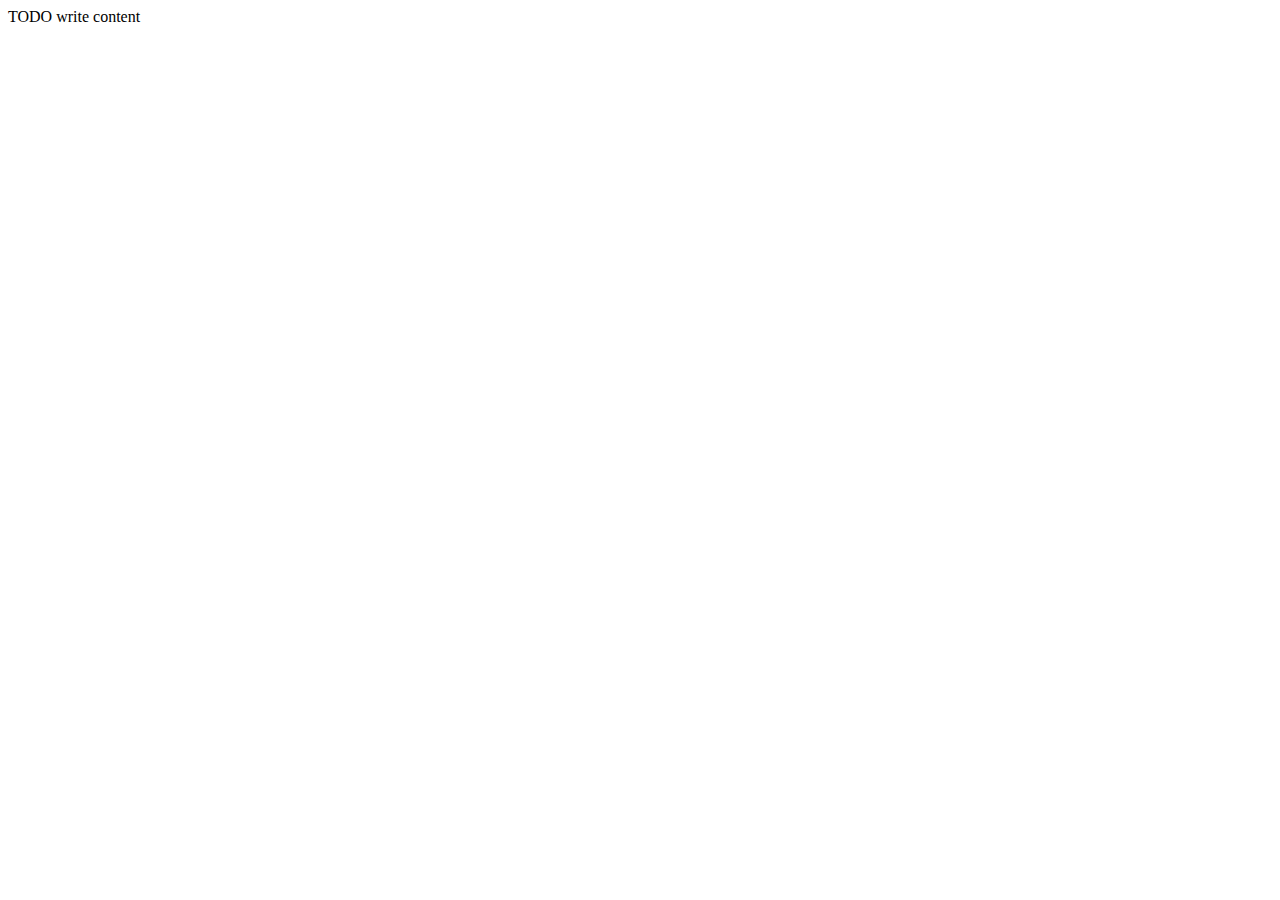
==== web/index.html @ a2da1a4a "" ====
<!DOCTYPE html>
<!--
To change this license header, choose License Headers in Project Properties.
To change this template file, choose Tools | Templates
and open the template in the editor.
-->
<html>
    <head>
        <title>TODO supply a title</title>
        <meta charset="UTF-8">
        <meta name="viewport" content="width=device-width, initial-scale=1.0">
    </head>
    <body>
        <div>TODO write content</div>
    </body>
</html>
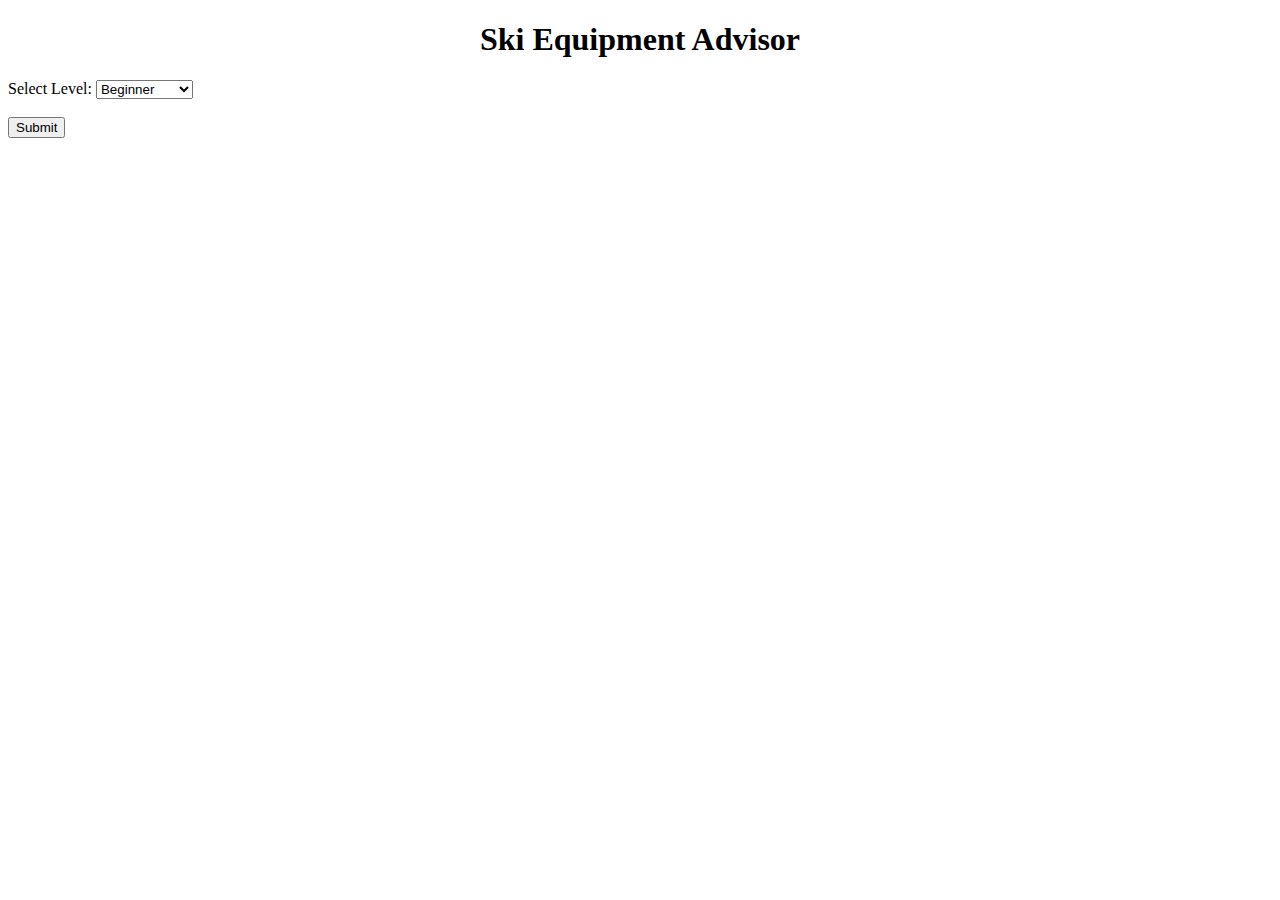
==== commit b32998df: "" ====
--- a/web/index.html
+++ b/web/index.html
@@ -5,12 +5,18 @@
 and open the template in the editor.
 -->
 <html>
-    <head>
-        <title>TODO supply a title</title>
-        <meta charset="UTF-8">
-        <meta name="viewport" content="width=device-width, initial-scale=1.0">
-    </head>
-    <body>
-        <div>TODO write content</div>
-    </body>
+<title>Ski Equipment Advisor</title>
+<body>
+  <h1 align="center">Ski Equipment Advisor</h1>
+  <form method="POST" action="SelectCoffee.do">
+    Select Level:
+    <select name="level">
+      <option value="beginner">Beginner</option>
+      <option value="intermediate">Intermediate</option>
+      <option value="experienced">Experienced</option>
+    </select>
+    <br><br>
+    <input type="submit" value="Submit">
+   </form>
+</body>
 </html>
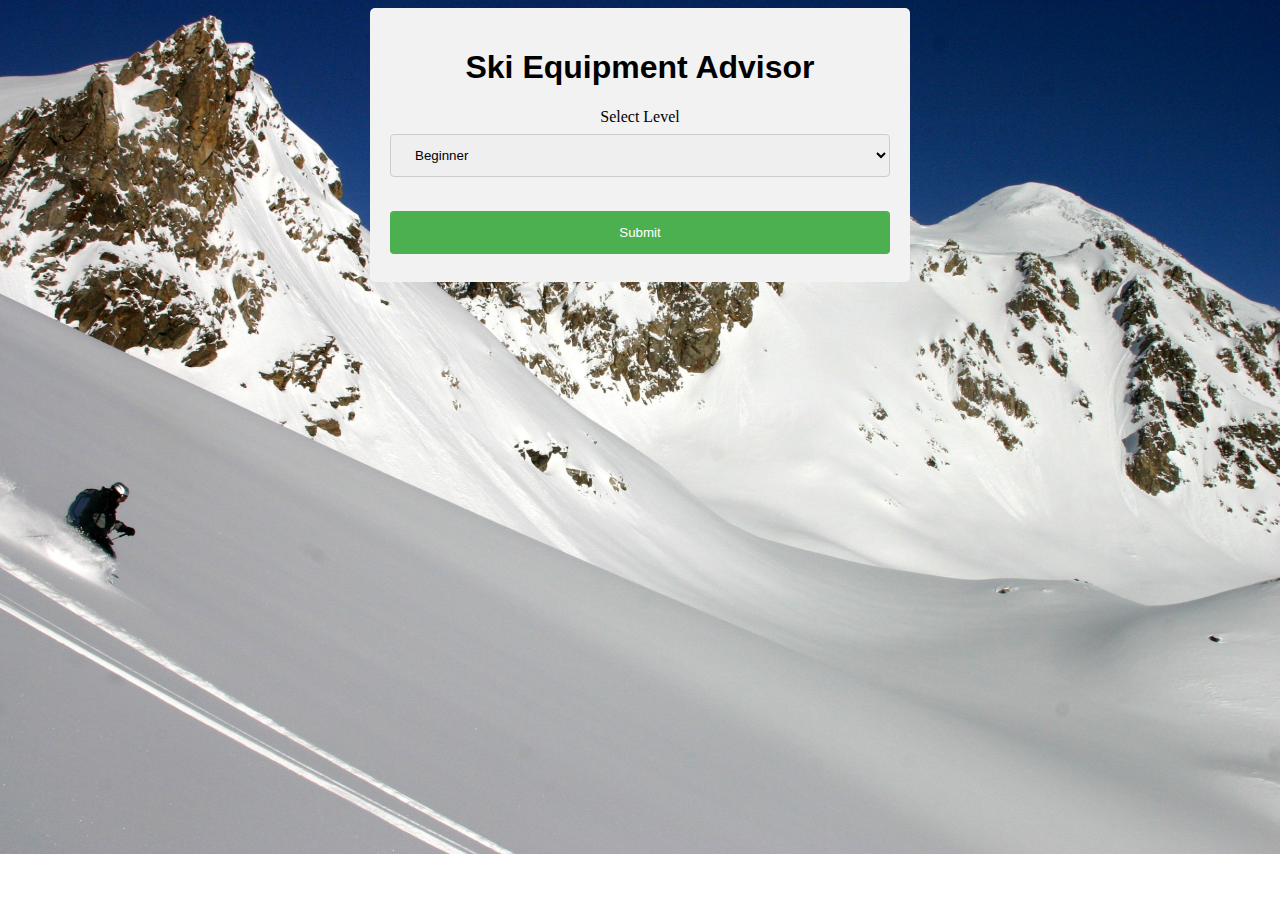
==== commit e1140198: "" ====
--- a/web/index.html
+++ b/web/index.html
@@ -1,22 +1,22 @@
 <!DOCTYPE html>
-<!--
-To change this license header, choose License Headers in Project Properties.
-To change this template file, choose Tools | Templates
-and open the template in the editor.
--->
 <html>
+<link href="style.css" rel="stylesheet" type="text/css">
 <title>Ski Equipment Advisor</title>
 <body>
-  <h1 align="center">Ski Equipment Advisor</h1>
-  <form method="POST" action="SelectCoffee.do">
-    Select Level:
-    <select name="level">
-      <option value="beginner">Beginner</option>
-      <option value="intermediate">Intermediate</option>
-      <option value="experienced">Experienced</option>
-    </select>
-    <br><br>
-    <input type="submit" value="Submit">
-   </form>
+    <div align="center">
+        <div class="form">
+            <h1 align="center">Ski Equipment Advisor</h1>
+            <form  method="POST" action="SelectSki.do">
+                <label for="level">Select Level</label>
+                <select id="level" name="level">
+                    <option value="beginner">Beginner</option>
+                    <option value="intermediate">Intermediate</option>
+                    <option value="experienced">Experienced</option>
+                </select> 
+                <br><br>
+                <input type="submit" value="Submit">
+            </form>
+        </div>
+    </div>
 </body>
 </html>
--- a/web/style.css
+++ b/web/style.css
@@ -0,0 +1,47 @@
+/* 
+    Created on : Oct 12, 2016, 2:25:56 AM
+    Author     : kouridis
+*/
+
+body {
+    background-image: url("ski-slope.jpg");
+    background-size:cover;
+    background-repeat:no-repeat;
+    height:100%;
+}
+
+h1 {
+    font-family: "Comic Sans MS", cursive, sans-serif;
+}
+
+input[type=text], select {
+    width: 100%;
+    padding: 12px 20px;
+    margin: 8px 0;
+    display: inline-block;
+    border: 1px solid #ccc;
+    border-radius: 4px;
+    box-sizing: border-box;
+}
+
+input[type=submit] {
+    width: 100%;
+    background-color: #4CAF50;
+    color: white;
+    padding: 14px 20px;
+    margin: 8px 0;
+    border: none;
+    border-radius: 4px;
+    cursor: pointer;
+}
+
+input[type=submit]:hover {
+    background-color: #45a049;
+}
+
+.form {
+    border-radius: 5px;
+    background-color: #f2f2f2;
+    padding: 20px;
+    width: 500px;
+}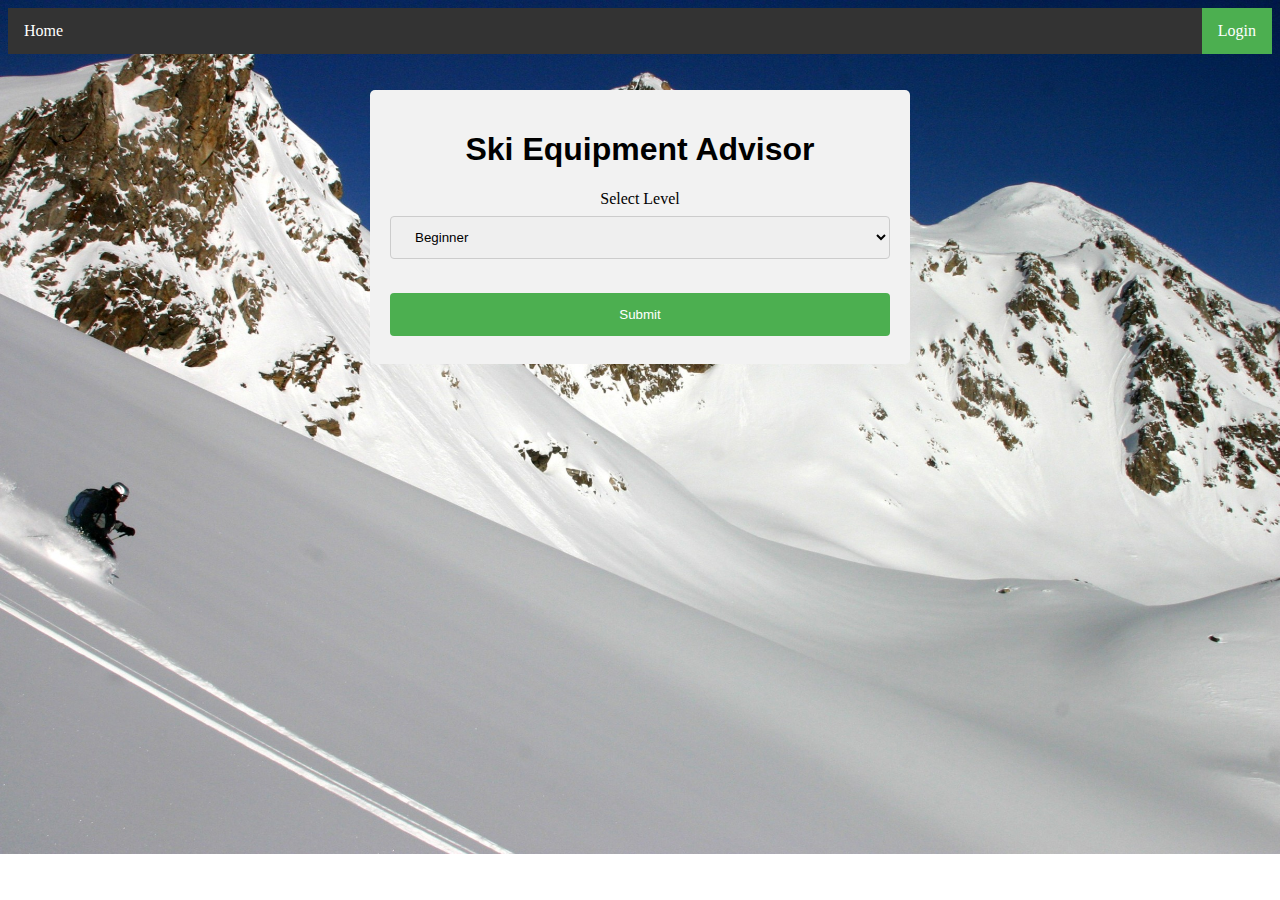
==== commit 18fde157: "" ====
--- a/web/index.html
+++ b/web/index.html
@@ -3,6 +3,11 @@
 <link href="style.css" rel="stylesheet" type="text/css">
 <title>Ski Equipment Advisor</title>
 <body>
+    <ul>
+        <li><a href="/SkiAdvisor">Home</a></li>
+        <li style="float:right"><a class="active" href="/SkiAdvisor/login">Login</a></li>
+    </ul>
+    <br><br>
     <div align="center">
         <div class="form">
             <h1 align="center">Ski Equipment Advisor</h1>
--- a/web/style.css
+++ b/web/style.css
@@ -24,7 +24,7 @@
     box-sizing: border-box;
 }
 
-input[type=submit] {
+input[type=submit], button {
     width: 100%;
     background-color: #4CAF50;
     color: white;
@@ -44,4 +44,38 @@
     background-color: #f2f2f2;
     padding: 20px;
     width: 500px;
+}
+
+.result{
+    border-radius: 5px;
+    background-color: #f2f2f2;
+    padding: 20px;
+    width: 500px;
+}
+
+ul {
+    list-style-type: none;
+    margin: 0;
+    padding: 0;
+    overflow: hidden;
+    background-color: #333;
+}
+
+li {
+    float: left;
+}
+
+li a {
+    display: block;
+    color: white;
+    text-align: center;
+    padding: 14px 16px;
+    text-decoration: none;
+}
+
+li a:hover:not(.active) {
+    background-color: #111;
+}
+.active {
+    background-color: #4CAF50;
 }